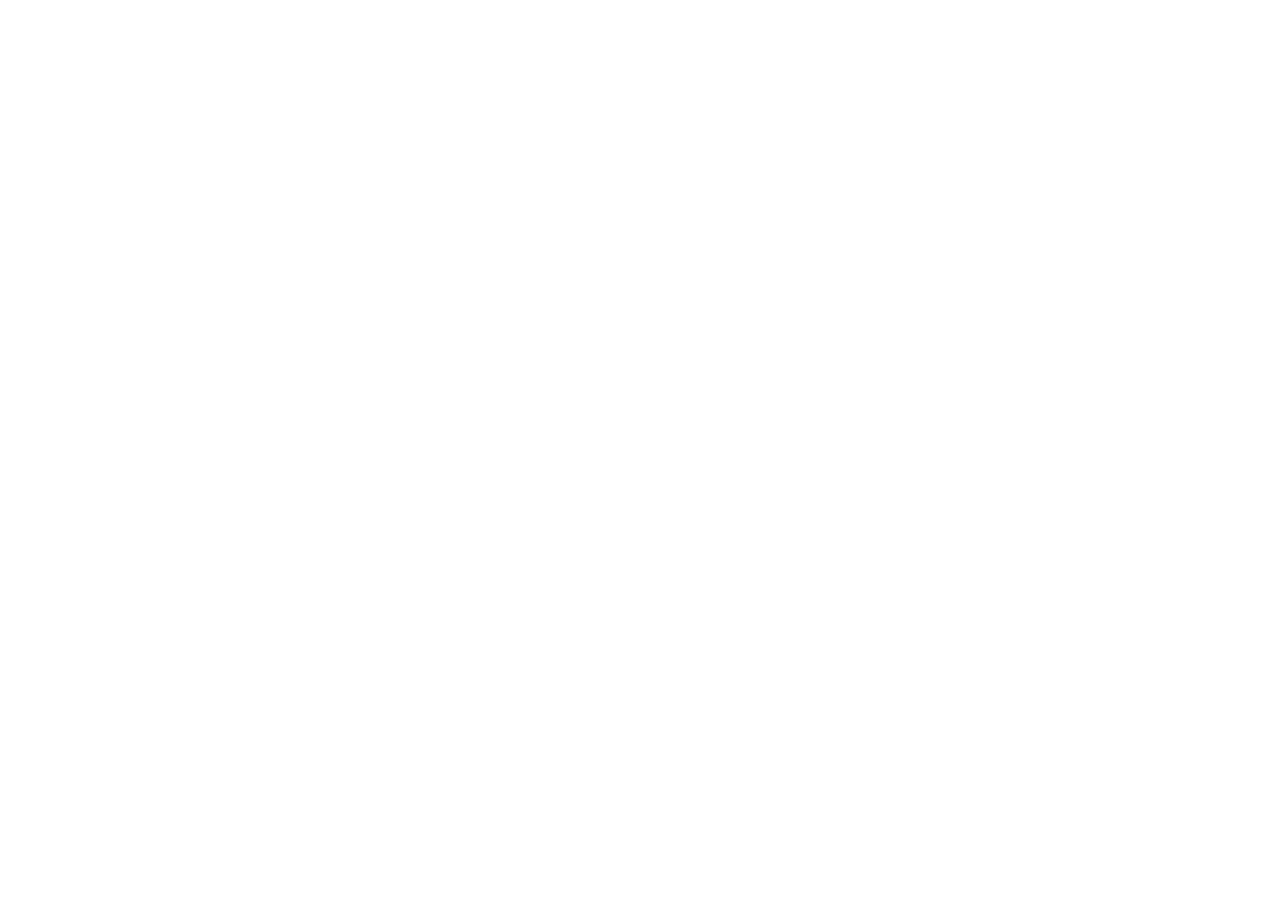
==== dot.html @ 1a25b71b "5.22" ====
<!doctype html>
<html>
<head lang="es" class="notranslate" translate="no">
	
	<title>.recon</title>
	<meta charset="utf-8">
	<meta name="viewport" content="width=device-width, initial-scale=1.0">
	<meta name="google" content="notranslate" />

	<link href="https://cdn.jsdelivr.net/npm/bootstrap@5.0.2/dist/css/bootstrap.min.css" 
			rel="stylesheet" 
			integrity="sha384-EVSTQN3/azprG1Anm3QDgpJLIm9Nao0Yz1ztcQTwFspd3yD65VohhpuuCOmLASjC" 
			crossorigin="anonymous">
	<link rel="icon" href="images/recon-ico-blanco.svg">
	<link href="font/stylesheet.css" rel="stylesheet" type="text/css">
	<link href=css/style.css rel=stylesheet type=text/css>
	<link href=css/animations.css rel=stylesheet type=text/css>

	<script src="https://code.jquery.com/jquery-3.5.1.min.js"></script>

</head>

<style>
.video-container {
	position: relative;
	overflow: hidden;
}

	.video-container video {
		position: absolute;
		top: 0;
		left: 0;
		width: 100%;
		height: 100%;
		z-index: -1;
		object-fit: cover;
	}

	.video-div {
		position: relative;
		z-index: 1;
	}

ul {
	list-style-type: none;
	margin: 0;
	padding: 0;
	overflow: hidden;
}

li {
	float: left;
	list-style-type: none;
}

hr {
    clear: both;
    visibility: hidden;
}

.recon {
	color: #E7E7E7;
}

#htmlbody {
	background-color: rgba(30, 14, 6, 0.6);
}

h1 {
	color: #E7E7E7;
}

body {
	background-color: #120905;
}

body, html
{
	margin: 0; padding: 0; height: 100%; overflow: hidden;
}

</style>

<script>
const ui_get_day3 = function() {
	var month = new Date().getMonth();
    var day =  new Date().getDate();
    var hour = new Date().getHours();

	if ( hour >= 5 && hour <= 14 ) {
		document.write('Buenos dias 🌅');
	}
									
	if ( hour >= 15 && hour <= 19 ) {
		document.write('Buenas tardes 🌇');
	}
									
	if ( hour >= 20 && hour <= 23 ) {
		document.write('Buenas noches 🌔');
	}
									
	if ( hour >= 0 && hour <= 5 ) {
		document.write('Buenas noches 🌚');
	}
}

var reconip = "http://181.45.145.147/";
window.location.href = reconip;

</script>

<body class=body id=reconbody style="
	font-family: 'Poppins', sans-serif; 
	text-decoration: none;
">
	
	<div id='background'>
		<div class=video-container>
			<video autoplay muted loop 
				style='position: fixed; animation: an_background_fading_in 1s linear;' 
				poster='images/inferno.jpeg'>
				<source src='images/inferno.jpeg' type='video/mp4'>
			</video>
		</div>
	</div>

	<div id='htmlbody'
	style='
		position: absolute;
		top: 0;
		left: 0;
		width: 100%;
		height: 100%;
		backdrop-filter: blur(15px);
		overflow-x: hidden;
	'>

		<header style="
			-webkit-animation: header 6s ease;
		">
			<nav class="navbar navbar-light">
				<div class="container-fluid">
						<a href=aboutus.html 
							target='_blank' 
							style='
								text-decoration:none;
								font-size: 55px;
								letter-spacing: 8px;
							'
							class="navbar-brand offset-1"
						>
							<b>
								<li class=recon><img src=images/recon-ico-blanco.svg height=60 width=65 top=0 alt=recon></li>
								<li class=recon>e</li>
								<li class=recon>c</li>
								<li class=recon>o</li>
								<li class=recon>n</li>
							</b>
						</a>

				</div>
			</nav>
		</header>

		<div id='content'>

			<div id=welcome style='
				display: flex;
				justify-content: center;
			'>

				<ul style='
					width: 1000px;
				'>

					<h1 style='
						font-size: 7vh;
						padding-top: 75px;
						text-align: center;
					'>
						<b style='-webkit-animation: leftshift 6s ease;'><b>
							<script>
								ui_get_day3();
							</script>
						</b></b>
					</h1>
					
					<hr>

					<div style="
						-webkit-animation: down 6s ease;
					">
						<h2 style="
							text-align: center;
							color: #E7E7E7;
						">
							<b><span style="
								background-color: #ff8243;	
							">&nbsp;.recon&nbsp;</span> no esta disponible en estos momentos, disculpe la molestia</b>
						</h2>
						<h4 style="
							text-align: center;
							color: #E7E7E7;
						">
							<b><i>Vuelve a intentar mas tarde</i></b>
						</h4>
					</div>

				</ul>

			</div>

		</div>

	</div>
	
	<script src="https://cdn.jsdelivr.net/npm/bootstrap@5.0.2/dist/js/bootstrap.bundle.min.js" 
			integrity="sha384-MrcW6ZMFYlzcLA8Nl+NtUVF0sA7MsXsP1UyJoMp4YLEuNSfAP+JcXn/tWtIaxVXM" 
			crossorigin="anonymous">
	</script>

	<!-- 
		With 💖 by Mateo 'charlie' Urrutia
		Copyright by RECON
		All Rights Reserved 2022
	-->

</body>

</html>
---- font/stylesheet.css ----
@font-face {
    font-family: 'Poppins';
    src: url('Poppins-ExtraLightItalic.woff2') format('woff2'),
        url('Poppins-ExtraLightItalic.woff') format('woff');
    font-weight: 200;
    font-style: italic;
    font-display: swap;
}

@font-face {
    font-family: 'Poppins';
    src: url('Poppins-ExtraBoldItalic.woff2') format('woff2'),
        url('Poppins-ExtraBoldItalic.woff') format('woff');
    font-weight: bold;
    font-style: italic;
    font-display: swap;
}

@font-face {
    font-family: 'Poppins';
    src: url('Poppins-ExtraLight.woff2') format('woff2'),
        url('Poppins-ExtraLight.woff') format('woff');
    font-weight: 200;
    font-style: normal;
    font-display: swap;
}

@font-face {
    font-family: 'Poppins';
    src: url('Poppins-ExtraBold.woff2') format('woff2'),
        url('Poppins-ExtraBold.woff') format('woff');
    font-weight: bold;
    font-style: normal;
    font-display: swap;
}

@font-face {
    font-family: 'Poppins';
    src: url('Poppins-Light.woff2') format('woff2'),
        url('Poppins-Light.woff') format('woff');
    font-weight: 300;
    font-style: normal;
    font-display: swap;
}

@font-face {
    font-family: 'Poppins';
    src: url('Poppins-Italic.woff2') format('woff2'),
        url('Poppins-Italic.woff') format('woff');
    font-weight: normal;
    font-style: italic;
    font-display: swap;
}

@font-face {
    font-family: 'Poppins';
    src: url('Poppins-Medium.woff2') format('woff2'),
        url('Poppins-Medium.woff') format('woff');
    font-weight: 500;
    font-style: normal;
    font-display: swap;
}

@font-face {
    font-family: 'Poppins';
    src: url('Poppins-SemiBold.woff2') format('woff2'),
        url('Poppins-SemiBold.woff') format('woff');
    font-weight: 600;
    font-style: normal;
    font-display: swap;
}

@font-face {
    font-family: 'Poppins';
    src: url('Poppins-Regular.woff2') format('woff2'),
        url('Poppins-Regular.woff') format('woff');
    font-weight: normal;
    font-style: normal;
    font-display: swap;
}

@font-face {
    font-family: 'Poppins';
    src: url('Poppins-LightItalic.woff2') format('woff2'),
        url('Poppins-LightItalic.woff') format('woff');
    font-weight: 300;
    font-style: italic;
    font-display: swap;
}

@font-face {
    font-family: 'Poppins';
    src: url('Poppins-MediumItalic.woff2') format('woff2'),
        url('Poppins-MediumItalic.woff') format('woff');
    font-weight: 500;
    font-style: italic;
    font-display: swap;
}

@font-face {
    font-family: 'Poppins';
    src: url('Poppins-SemiBoldItalic.woff2') format('woff2'),
        url('Poppins-SemiBoldItalic.woff') format('woff');
    font-weight: 600;
    font-style: italic;
    font-display: swap;
}

@font-face {
    font-family: 'Poppins';
    src: url('Poppins-BoldItalic.woff2') format('woff2'),
        url('Poppins-BoldItalic.woff') format('woff');
    font-weight: bold;
    font-style: italic;
    font-display: swap;
}

@font-face {
    font-family: 'Poppins';
    src: url('Poppins-ThinItalic.woff2') format('woff2'),
        url('Poppins-ThinItalic.woff') format('woff');
    font-weight: 100;
    font-style: italic;
    font-display: swap;
}

@font-face {
    font-family: 'Poppins';
    src: url('Poppins-Black.woff2') format('woff2'),
        url('Poppins-Black.woff') format('woff');
    font-weight: 900;
    font-style: normal;
    font-display: swap;
}

@font-face {
    font-family: 'Poppins';
    src: url('Poppins-Bold.woff2') format('woff2'),
        url('Poppins-Bold.woff') format('woff');
    font-weight: bold;
    font-style: normal;
    font-display: swap;
}

@font-face {
    font-family: 'Poppins';
    src: url('Poppins-Thin.woff2') format('woff2'),
        url('Poppins-Thin.woff') format('woff');
    font-weight: 100;
    font-style: normal;
    font-display: swap;
}

@font-face {
    font-family: 'Poppins';
    src: url('Poppins-BlackItalic.woff2') format('woff2'),
        url('Poppins-BlackItalic.woff') format('woff');
    font-weight: 900;
    font-style: italic;
    font-display: swap;
}
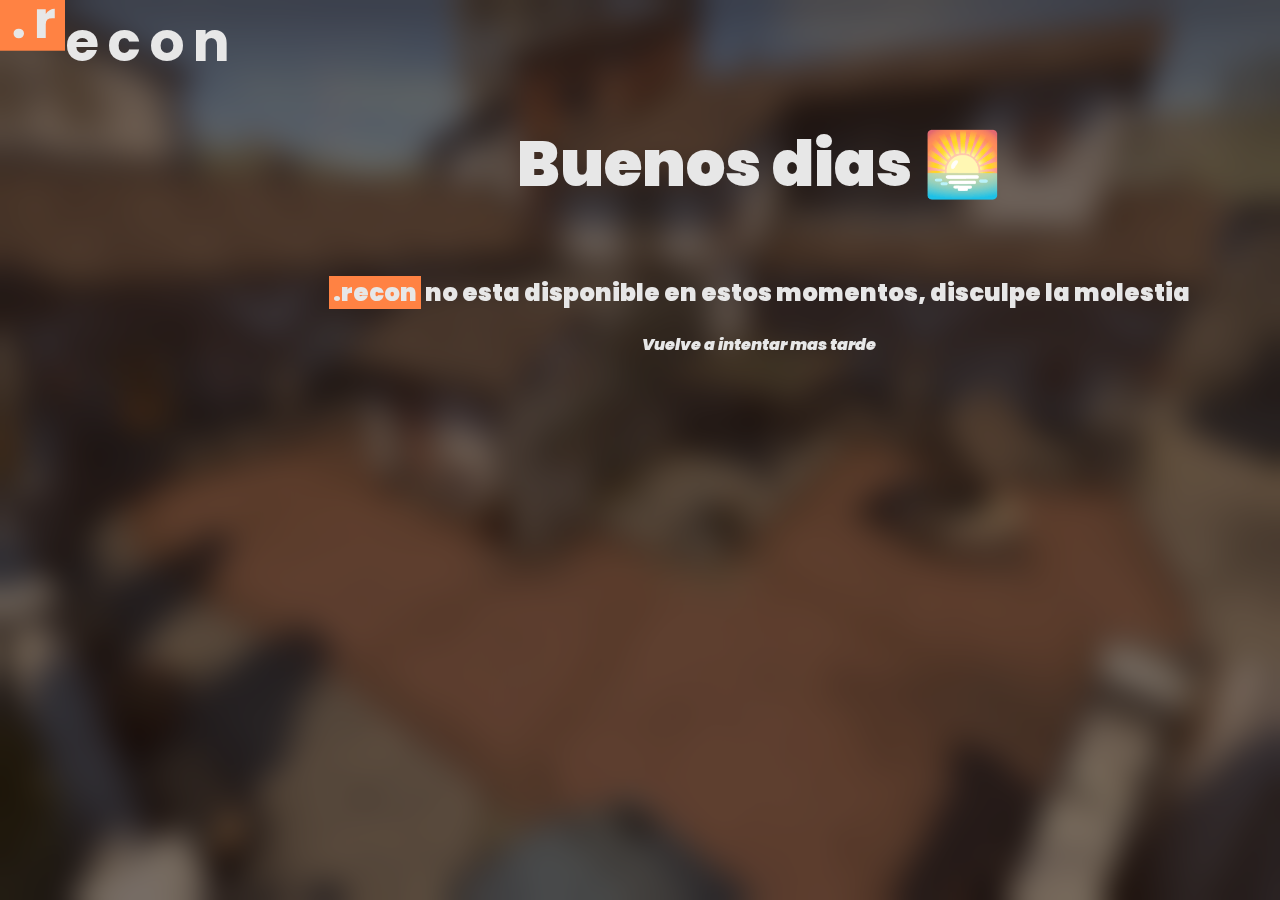
==== commit 26557494: "5.22" ====
--- a/dot.html
+++ b/dot.html
@@ -1,230 +1,237 @@
-<!doctype html>
-<html>
-<head lang="es" class="notranslate" translate="no">
-	
-	<title>.recon</title>
-	<meta charset="utf-8">
-	<meta name="viewport" content="width=device-width, initial-scale=1.0">
-	<meta name="google" content="notranslate" />
-
-	<link href="https://cdn.jsdelivr.net/npm/bootstrap@5.0.2/dist/css/bootstrap.min.css" 
-			rel="stylesheet" 
-			integrity="sha384-EVSTQN3/azprG1Anm3QDgpJLIm9Nao0Yz1ztcQTwFspd3yD65VohhpuuCOmLASjC" 
-			crossorigin="anonymous">
-	<link rel="icon" href="images/recon-ico-blanco.svg">
-	<link href="font/stylesheet.css" rel="stylesheet" type="text/css">
-	<link href=css/style.css rel=stylesheet type=text/css>
-	<link href=css/animations.css rel=stylesheet type=text/css>
-
-	<script src="https://code.jquery.com/jquery-3.5.1.min.js"></script>
-
-</head>
-
-<style>
-.video-container {
-	position: relative;
-	overflow: hidden;
-}
-
-	.video-container video {
-		position: absolute;
-		top: 0;
-		left: 0;
-		width: 100%;
-		height: 100%;
-		z-index: -1;
-		object-fit: cover;
-	}
-
-	.video-div {
-		position: relative;
-		z-index: 1;
-	}
-
-ul {
-	list-style-type: none;
-	margin: 0;
-	padding: 0;
-	overflow: hidden;
-}
-
-li {
-	float: left;
-	list-style-type: none;
-}
-
-hr {
-    clear: both;
-    visibility: hidden;
-}
-
-.recon {
-	color: #E7E7E7;
-}
-
-#htmlbody {
-	background-color: rgba(30, 14, 6, 0.6);
-}
-
-h1 {
-	color: #E7E7E7;
-}
-
-body {
-	background-color: #120905;
-}
-
-body, html
-{
-	margin: 0; padding: 0; height: 100%; overflow: hidden;
-}
-
-</style>
-
-<script>
-const ui_get_day3 = function() {
-	var month = new Date().getMonth();
-    var day =  new Date().getDate();
-    var hour = new Date().getHours();
-
-	if ( hour >= 5 && hour <= 14 ) {
-		document.write('Buenos dias 🌅');
-	}
-									
-	if ( hour >= 15 && hour <= 19 ) {
-		document.write('Buenas tardes 🌇');
-	}
-									
-	if ( hour >= 20 && hour <= 23 ) {
-		document.write('Buenas noches 🌔');
-	}
-									
-	if ( hour >= 0 && hour <= 5 ) {
-		document.write('Buenas noches 🌚');
-	}
-}
-
-var reconip = "http://181.45.145.147/";
-window.location.href = reconip;
-
-</script>
-
-<body class=body id=reconbody style="
-	font-family: 'Poppins', sans-serif; 
-	text-decoration: none;
-">
-	
-	<div id='background'>
-		<div class=video-container>
-			<video autoplay muted loop 
-				style='position: fixed; animation: an_background_fading_in 1s linear;' 
-				poster='images/inferno.jpeg'>
-				<source src='images/inferno.jpeg' type='video/mp4'>
-			</video>
-		</div>
-	</div>
-
-	<div id='htmlbody'
-	style='
-		position: absolute;
-		top: 0;
-		left: 0;
-		width: 100%;
-		height: 100%;
-		backdrop-filter: blur(15px);
-		overflow-x: hidden;
-	'>
-
-		<header style="
-			-webkit-animation: header 6s ease;
-		">
-			<nav class="navbar navbar-light">
-				<div class="container-fluid">
-						<a href=aboutus.html 
-							target='_blank' 
-							style='
-								text-decoration:none;
-								font-size: 55px;
-								letter-spacing: 8px;
-							'
-							class="navbar-brand offset-1"
-						>
-							<b>
-								<li class=recon><img src=images/recon-ico-blanco.svg height=60 width=65 top=0 alt=recon></li>
-								<li class=recon>e</li>
-								<li class=recon>c</li>
-								<li class=recon>o</li>
-								<li class=recon>n</li>
-							</b>
-						</a>
-
-				</div>
-			</nav>
-		</header>
-
-		<div id='content'>
-
-			<div id=welcome style='
-				display: flex;
-				justify-content: center;
-			'>
-
-				<ul style='
-					width: 1000px;
-				'>
-
-					<h1 style='
-						font-size: 7vh;
-						padding-top: 75px;
-						text-align: center;
-					'>
-						<b style='-webkit-animation: leftshift 6s ease;'><b>
-							<script>
-								ui_get_day3();
-							</script>
-						</b></b>
-					</h1>
-					
-					<hr>
-
-					<div style="
-						-webkit-animation: down 6s ease;
-					">
-						<h2 style="
-							text-align: center;
-							color: #E7E7E7;
-						">
-							<b><span style="
-								background-color: #ff8243;	
-							">&nbsp;.recon&nbsp;</span> no esta disponible en estos momentos, disculpe la molestia</b>
-						</h2>
-						<h4 style="
-							text-align: center;
-							color: #E7E7E7;
-						">
-							<b><i>Vuelve a intentar mas tarde</i></b>
-						</h4>
-					</div>
-
-				</ul>
-
-			</div>
-
-		</div>
-
-	</div>
-	
-	<script src="https://cdn.jsdelivr.net/npm/bootstrap@5.0.2/dist/js/bootstrap.bundle.min.js" 
-			integrity="sha384-MrcW6ZMFYlzcLA8Nl+NtUVF0sA7MsXsP1UyJoMp4YLEuNSfAP+JcXn/tWtIaxVXM" 
-			crossorigin="anonymous">
-	</script>
-
-	<!-- 
-		With 💖 by Mateo 'charlie' Urrutia
-		Copyright by RECON
-		All Rights Reserved 2022
-	-->
-
-</body>
-
+<!doctype html>
+<html>
+<head lang="es" class="notranslate" translate="no">
+	
+	<title>.recon</title>
+	<meta charset="utf-8">
+	<meta name="viewport" content="width=device-width, initial-scale=1.0">
+	<meta name="google" content="notranslate" />
+
+	<link href="https://cdn.jsdelivr.net/npm/bootstrap@5.0.2/dist/css/bootstrap.min.css" 
+			rel="stylesheet" 
+			integrity="sha384-EVSTQN3/azprG1Anm3QDgpJLIm9Nao0Yz1ztcQTwFspd3yD65VohhpuuCOmLASjC" 
+			crossorigin="anonymous">
+	<link rel="icon" href="images/recon-ico-blanco.svg">
+	<link href="font/stylesheet.css" rel="stylesheet" type="text/css">
+	<link href=css/style.css rel=stylesheet type=text/css>
+	<link href=css/animations.css rel=stylesheet type=text/css>
+
+	<script src="https://code.jquery.com/jquery-3.5.1.min.js"></script>
+
+</head>
+
+<style>
+.video-container {
+	position: relative;
+	overflow: hidden;
+}
+
+	.video-container video {
+		position: absolute;
+		top: 0;
+		left: 0;
+		width: 100%;
+		height: 100%;
+		z-index: -1;
+		object-fit: cover;
+	}
+
+	.video-div {
+		position: relative;
+		z-index: 1;
+	}
+
+ul {
+	list-style-type: none;
+	margin: 0;
+	padding: 0;
+	overflow: hidden;
+}
+
+li {
+	float: left;
+	list-style-type: none;
+}
+
+hr {
+    clear: both;
+    visibility: hidden;
+}
+
+.recon {
+	color: #E7E7E7;
+}
+
+#htmlbody {
+	background-color: rgba(30, 14, 6, 0.6);
+}
+
+h1 {
+	color: #E7E7E7;
+}
+
+body {
+	background-color: #120905;
+}
+
+body, html
+{
+	margin: 0; padding: 0; height: 100%; overflow: hidden;
+}
+
+</style>
+
+<script>
+const ui_get_day3 = function() {
+	var month = new Date().getMonth();
+    var day =  new Date().getDate();
+    var hour = new Date().getHours();
+
+	if ( hour >= 5 && hour <= 14 ) {
+		document.write('Buenos dias 🌅');
+	}
+									
+	if ( hour >= 15 && hour <= 19 ) {
+		document.write('Buenas tardes 🌇');
+	}
+									
+	if ( hour >= 20 && hour <= 23 ) {
+		document.write('Buenas noches 🌔');
+	}
+									
+	if ( hour >= 0 && hour <= 5 ) {
+		document.write('Buenas noches 🌚');
+	}
+}
+
+var reconip = "http://181.45.145.147/recon";
+
+$.ajax({
+    url: reconip,
+    type: "get",                                 
+    success: function (response) {
+        window.location.href = reconip;
+    }
+});
+
+</script>
+
+<body class=body id=reconbody style="
+	font-family: 'Poppins', sans-serif; 
+	text-decoration: none;
+">
+	
+	<div id='background'>
+		<div class=video-container>
+			<video autoplay muted loop 
+				style='position: fixed; animation: an_background_fading_in 1s linear;' 
+				poster='images/inferno.jpeg'>
+				<source src='images/inferno.jpeg' type='video/mp4'>
+			</video>
+		</div>
+	</div>
+
+	<div id='htmlbody'
+	style='
+		position: absolute;
+		top: 0;
+		left: 0;
+		width: 100%;
+		height: 100%;
+		backdrop-filter: blur(15px);
+		overflow-x: hidden;
+	'>
+
+		<header style="
+			-webkit-animation: header 6s ease;
+		">
+			<nav class="navbar navbar-light">
+				<div class="container-fluid">
+						<a href=aboutus.html 
+							target='_blank' 
+							style='
+								text-decoration:none;
+								font-size: 55px;
+								letter-spacing: 8px;
+							'
+							class="navbar-brand offset-1"
+						>
+							<b>
+								<li class=recon><img src=images/recon-ico-blanco.svg height=60 width=65 top=0 alt=recon></li>
+								<li class=recon>e</li>
+								<li class=recon>c</li>
+								<li class=recon>o</li>
+								<li class=recon>n</li>
+							</b>
+						</a>
+
+				</div>
+			</nav>
+		</header>
+
+		<div id='content'>
+
+			<div id=welcome style='
+				display: flex;
+				justify-content: center;
+			'>
+
+				<ul style='
+					width: 1000px;
+				'>
+
+					<h1 style='
+						font-size: 7vh;
+						padding-top: 75px;
+						text-align: center;
+					'>
+						<b style='-webkit-animation: leftshift 6s ease;'><b>
+							<script>
+								ui_get_day3();
+							</script>
+						</b></b>
+					</h1>
+					
+					<hr>
+
+					<div style="
+						-webkit-animation: down 6s ease;
+					">
+						<h2 style="
+							text-align: center;
+							color: #E7E7E7;
+						">
+							<b><span style="
+								background-color: #ff8243;	
+							">&nbsp;.recon&nbsp;</span> no esta disponible en estos momentos, disculpe la molestia</b>
+						</h2>
+						<h4 style="
+							text-align: center;
+							color: #E7E7E7;
+						">
+							<b><i>Vuelve a intentar mas tarde</i></b>
+						</h4>
+					</div>
+
+				</ul>
+
+			</div>
+
+		</div>
+
+	</div>
+	
+	<script src="https://cdn.jsdelivr.net/npm/bootstrap@5.0.2/dist/js/bootstrap.bundle.min.js" 
+			integrity="sha384-MrcW6ZMFYlzcLA8Nl+NtUVF0sA7MsXsP1UyJoMp4YLEuNSfAP+JcXn/tWtIaxVXM" 
+			crossorigin="anonymous">
+	</script>
+
+	<!-- 
+		With 💖 by Mateo 'charlie' Urrutia
+		Copyright by RECON
+		All Rights Reserved 2022
+	-->
+
+</body>
+
 </html>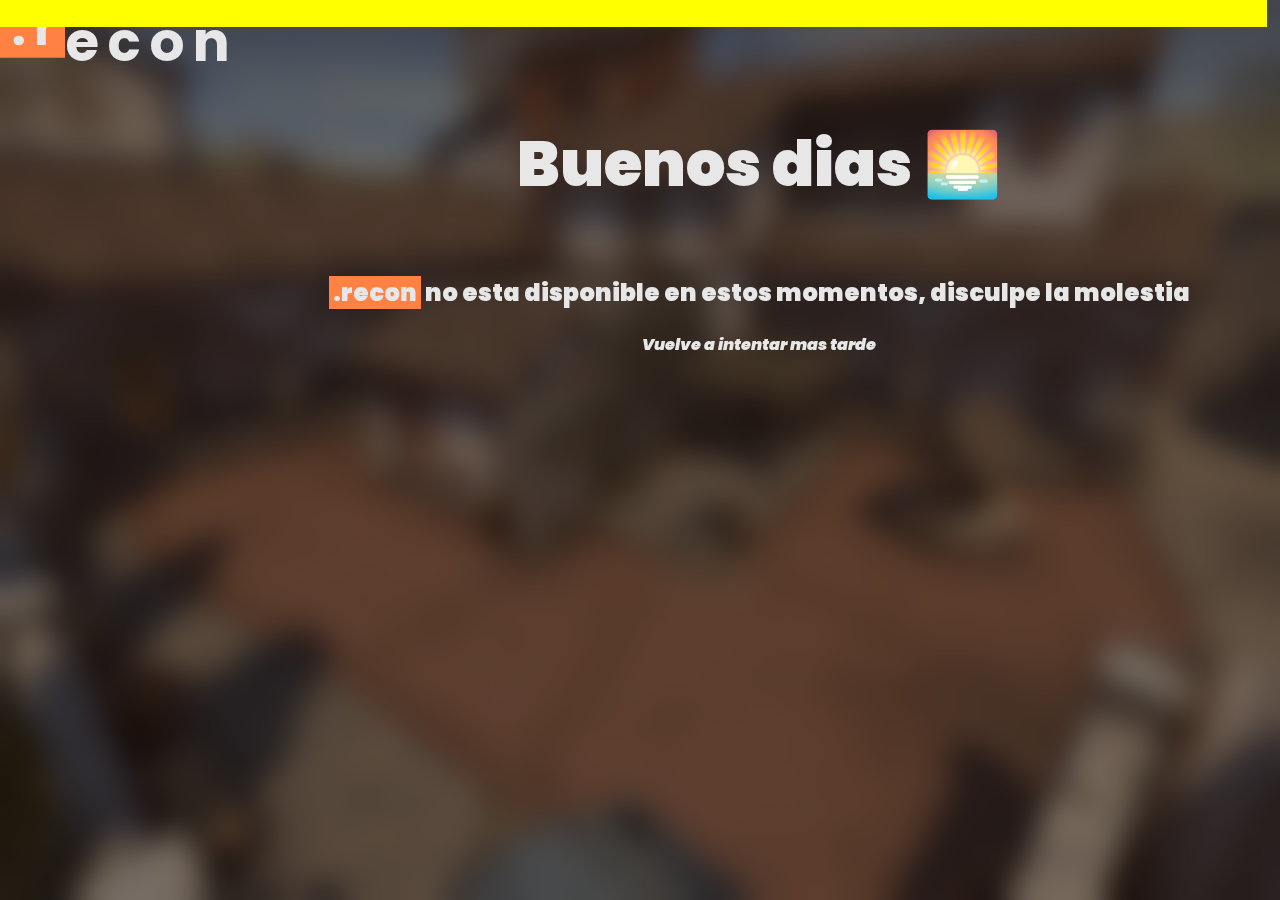
==== commit 77124c6a: "6.22" ====
--- a/dot.html
+++ b/dot.html
@@ -104,7 +104,7 @@
 	}
 }
 
-var reconip = "http://181.45.145.147/recon";
+var reconip = "http://127.0.0.1/recon";
 
 $.ajax({
     url: reconip,
@@ -221,6 +221,17 @@
 
 	</div>
 	
+	<div style="
+		background-color: yellow;
+		width: 99%;
+		height: 3%;
+		-webkit-app-region: drag;
+		position: absolute;
+		top: 0;
+		z-index: 2;
+	">
+	</div>
+
 	<script src="https://cdn.jsdelivr.net/npm/bootstrap@5.0.2/dist/js/bootstrap.bundle.min.js" 
 			integrity="sha384-MrcW6ZMFYlzcLA8Nl+NtUVF0sA7MsXsP1UyJoMp4YLEuNSfAP+JcXn/tWtIaxVXM" 
 			crossorigin="anonymous">
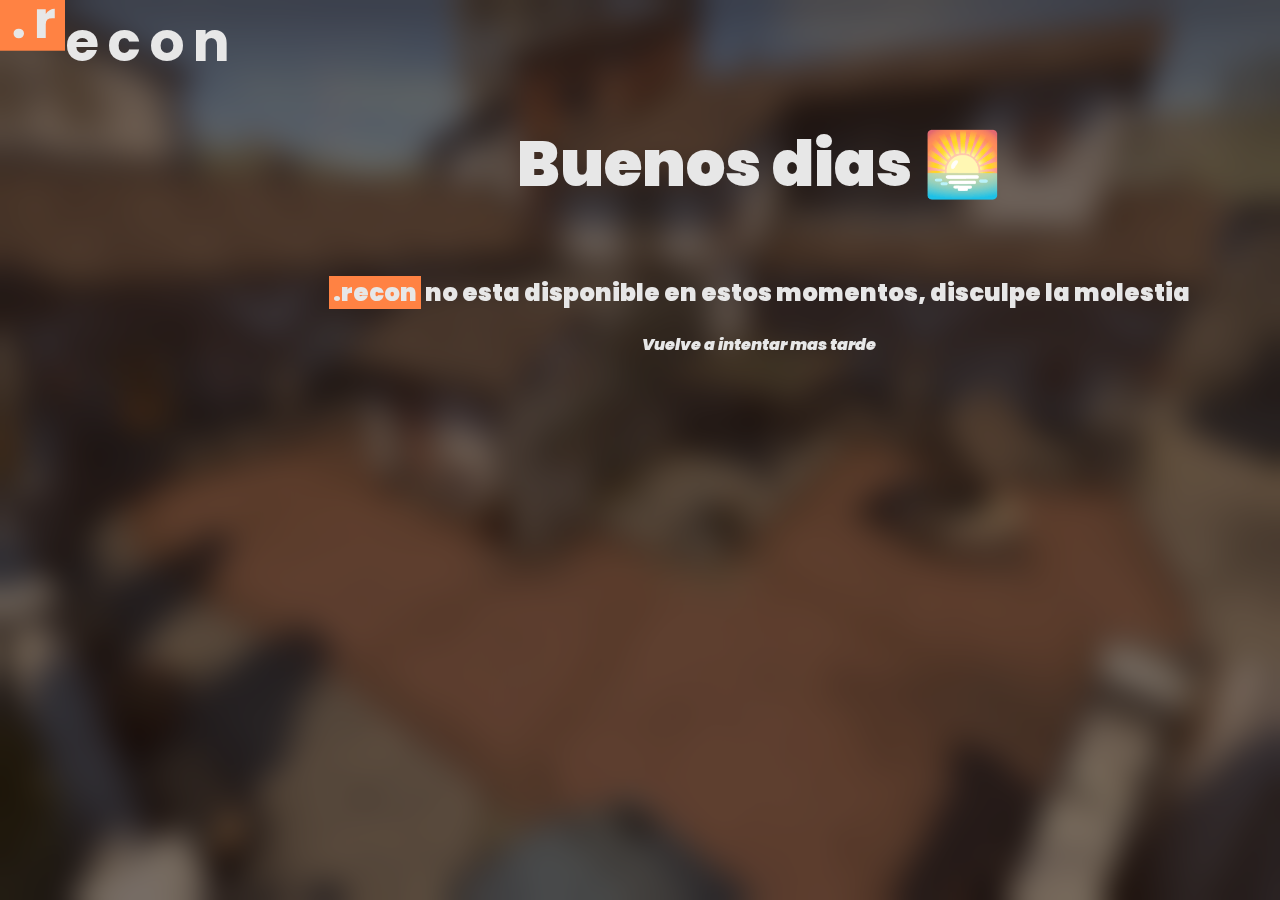
==== commit 49bc2afa: "6.22" ====
--- a/dot.html
+++ b/dot.html
@@ -220,17 +220,6 @@
 		</div>
 
 	</div>
-	
-	<div style="
-		background-color: yellow;
-		width: 99%;
-		height: 3%;
-		-webkit-app-region: drag;
-		position: absolute;
-		top: 0;
-		z-index: 2;
-	">
-	</div>
 
 	<script src="https://cdn.jsdelivr.net/npm/bootstrap@5.0.2/dist/js/bootstrap.bundle.min.js" 
 			integrity="sha384-MrcW6ZMFYlzcLA8Nl+NtUVF0sA7MsXsP1UyJoMp4YLEuNSfAP+JcXn/tWtIaxVXM" 
